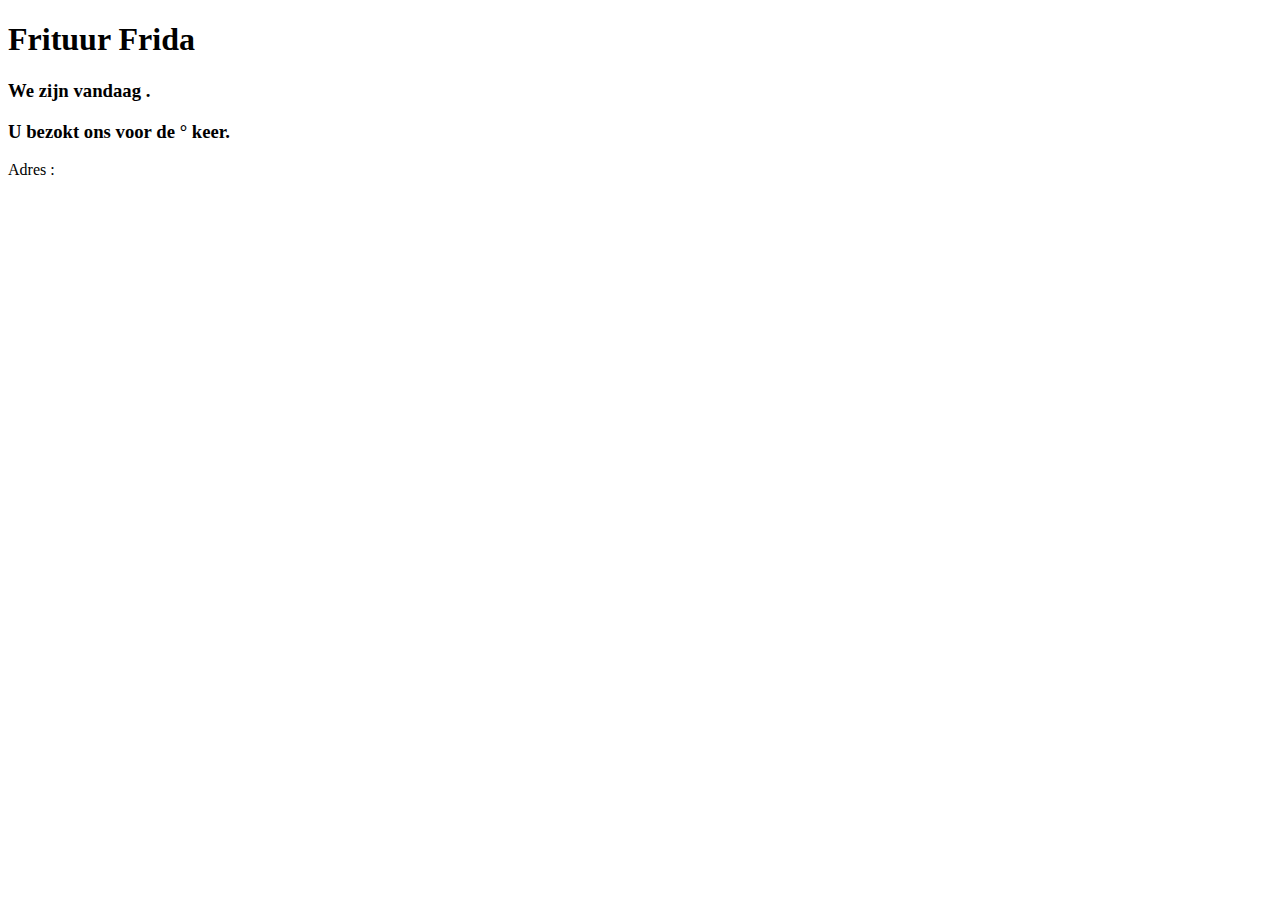
==== src/main/resources/templates/index.html @ e5846184 "testen van database repositories si gedaan" ====
<!DOCTYPE html>
<html lang="nl" xmlns:th="http://www.thymeleaf.org">
<head th:replace="fragments::head(title='Frituur Frida')"></head>
<body>
<nav th:replace="fragments::menu"></nav>
<h1>Frituur Frida</h1>
<h3>We zijn vandaag <th:block th:text="${gesloten}"></th:block>.</h3>
<h3>U bezokt ons voor de <th:block th:text="${aantalBezoeken}"></th:block>° keer.</h3>
<dl>
    <dt>Adres : </dt>
    <dd th:text="${adres}"></dd>
</dl>
</body>
</html>
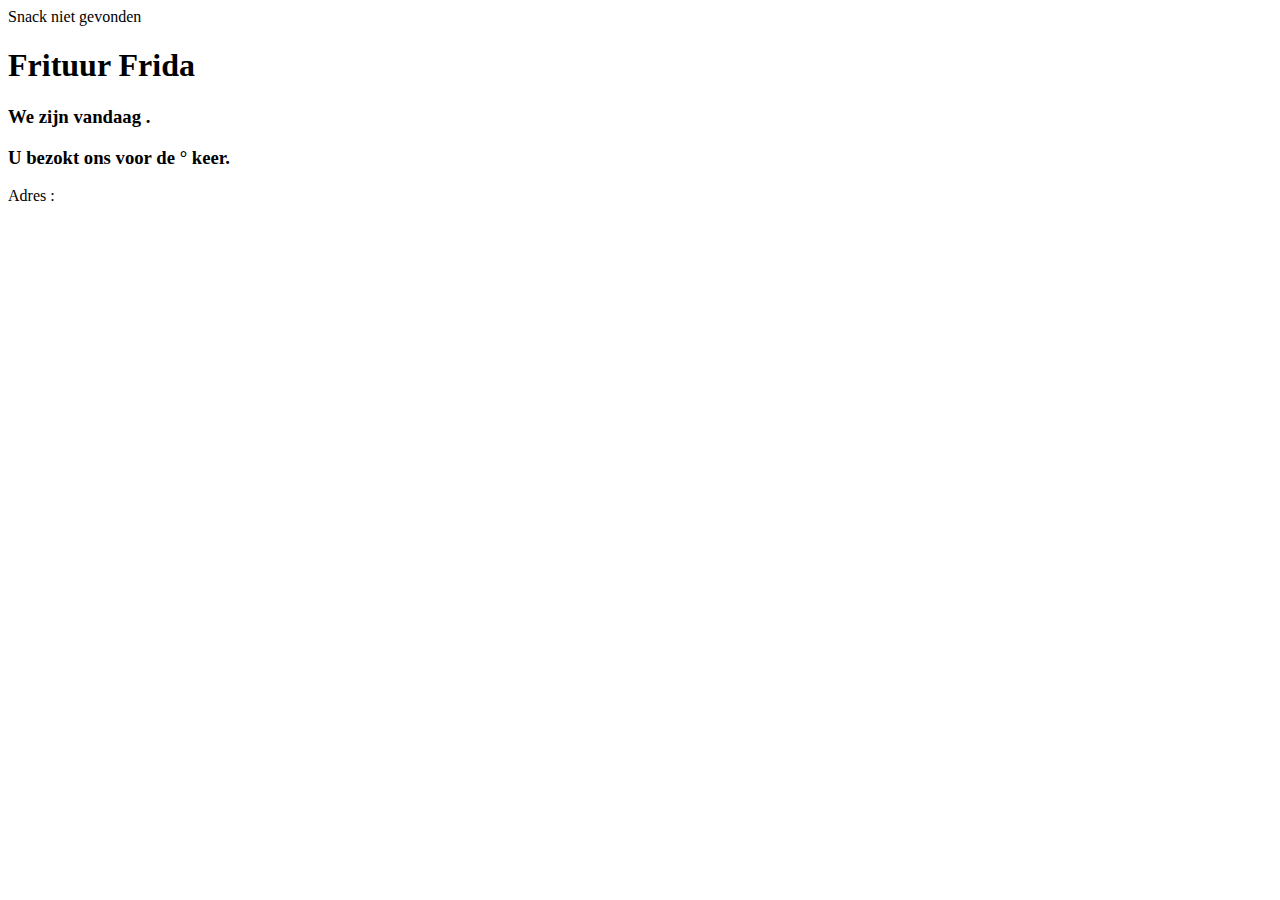
==== commit 48aeaf24: "post request is toegevogd" ====
--- a/src/main/resources/templates/index.html
+++ b/src/main/resources/templates/index.html
@@ -3,6 +3,9 @@
 <head th:replace="fragments::head(title='Frituur Frida')"></head>
 <body>
 <nav th:replace="fragments::menu"></nav>
+<div th:if="${param.snackNietGevonden}" class="fout">Snack
+    <th:block th:text="${param.snackNietGevonden}" ></th:block> niet gevonden
+</div>
 <h1>Frituur Frida</h1>
 <h3>We zijn vandaag <th:block th:text="${gesloten}"></th:block>.</h3>
 <h3>U bezokt ons voor de <th:block th:text="${aantalBezoeken}"></th:block>° keer.</h3>
